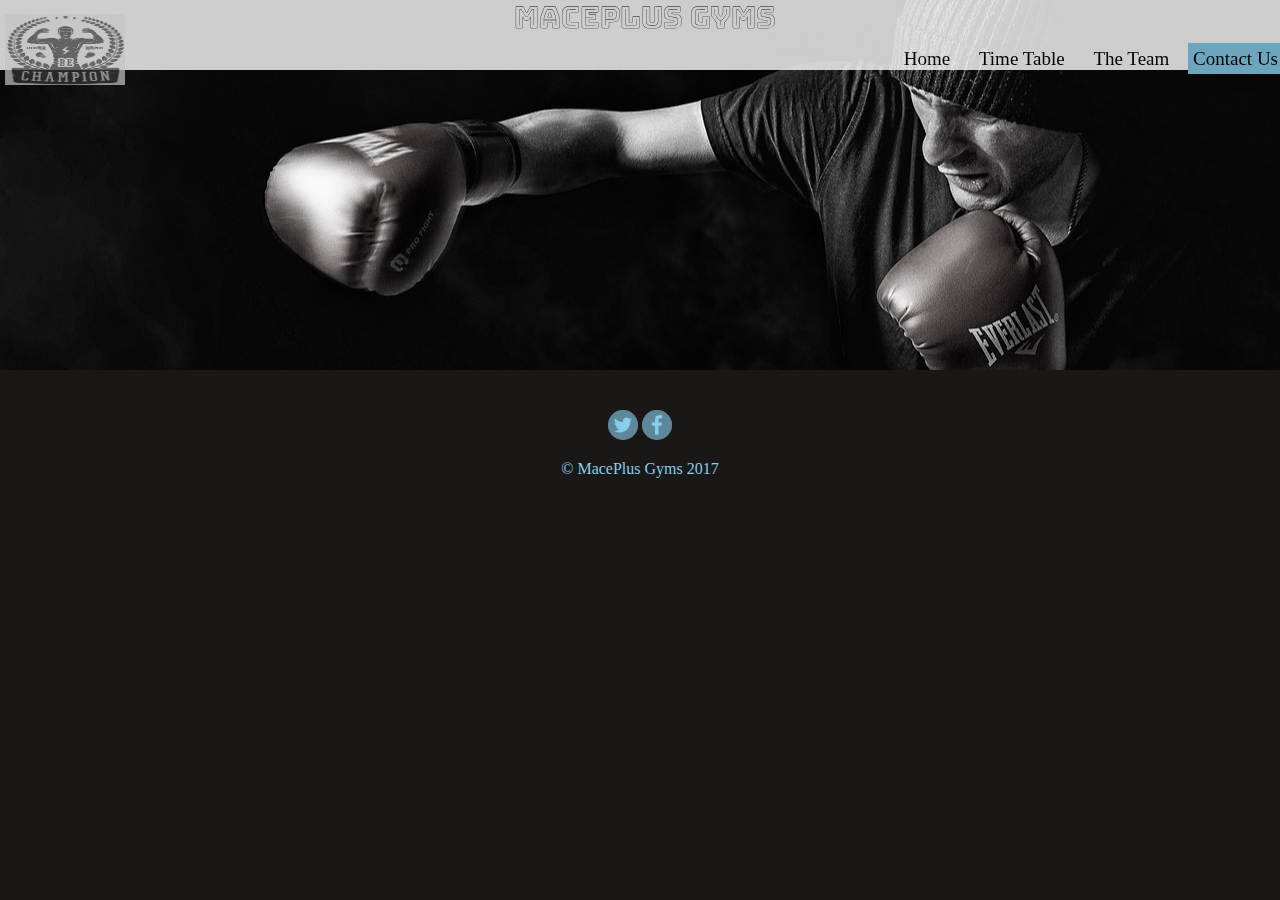
==== contact.html @ bba5de45 "My first project" ====
<!DOCTYPE html>
<html>
<head>
    <meta charset="UTF-8">
    <title>MPlus Gyms</title>
    <link href="main.css" rel="stylesheet">
    <link href="https://fonts.googleapis.com/css?family=Bungee+Outline" rel="stylesheet">
</head>
    <body>
        <header class="header">
            <nav class="main-nav">
                <img src="images/logo.nav.png" alt="company logo" class="company-logo">
              <p>MacePlus Gyms</p>
                <ul class="tabs">
                    <li><a href = "index.html" >Home</a></li>
                    <li><a href="timeTable.html">Time Table</a></li>
                    <li><a href="TheTeam.html">The Team</a></li>
                    <li><a href="contact.html" class="selected">Contact Us</a></li>
                </ul>
            </nav>
          
        </header>
        
        
        
        
         
        
        
        
        
        <footer>
            <a href="https://twitter.com/innovsante"><img src="images/twitter-wrap.png" alt="twitter logo" class="social-icon"></a>
            <a href="https://www.facebook.com/innovsante"><img src="images/facebook-wrap.png" alt="facebook logo" class="social-icon"></a>
            <p>&copy; MacePlus Gyms 2017</p>
        </footer>
    </body>
</html>
---- main.css ----
body {
margin: 0;
background-color: #1a1717;

}

.header {
    background-image: url(images/logo.png);
    background-size: 100%;
    height: 380px;
    margin: -10px 0 0 0;
    background-repeat: no-repeat;
    background-position: center;  
}

.company-logo {
    width: 120px;
    height: 71px;
    margin-top: 9px;
    float: left;
    opacity: .7;
    position: fixed;
}


.main-nav {
    background: white;
    opacity: .8;
    height: 60px;
    padding: 5px;
    position: fixed;
    top: 0;
    width: 100%;
}



.header p {
    color: black;    
    text-align: center;
    font-family: 'Bungee Outline', cursive;
    font-size: 30px;
    margin: -8px;
}


.header .m-plus {
    display: none;
    color: black;    
    font-family: 'Bungee Outline', cursive;
    font-size: 30px;
    margin: 0 0 0 115px ;
}

.tabs {
    float: right;
    font-size: 19px;
    
}

.tabs li {
    display: inline;
    margin: -7pxx;
    font-weight: 100;
}

.tabs li a {
    list-style: none;
    text-decoration: none;
    color: black;
    padding: 10px;
    margin: 2px;
 
}

.tabs li a:hover {
    background-color: skyblue;
    padding: 5px;
    color: black
    height: 30px;
}

.tabs li a:visited{
    color: #b15555;
}

.tabs a.selected {
    background-color: skyblue;
    color: black;
    padding: 5px;
    height: 30px;
}

h1 {
    color: aliceblue;
    text-align: center
}

.intro-para{
    color: aliceblue;
    padding: 13px;
}


#menu-icon {
 background: url(images/main-nav.png) no-repeat center;
 display: hidden;
 width: 32px;
 height: 32px;
}


footer {
    padding: 10px 0 50px 0;
    clear: both;
    text-align: center;
    bottom:0;
    width:100%;
    height:20px;
    color: skyblue;
    margin-top:30px;

}

.social-icon {
    width: 30px;
    height: 30px;
    margin: 0 auto;
    border-radius: 50%;
    background: skyblue;
}


@media only screen and (max-width : 500px) {
  
.header p{
    display: none;
    }
    
.header .m-plus{
    display:inline;
        
    }
    
#menu-icon {
     display:inline-block;
     float: right;
     margin: 0px 12px;
}
 
 .main-nav .tabs, nav:active .tabs { 
     display: none;
     position: absolute;
     padding: 20px;
     background: #c5c5c5;
     margin:0;
     right: 0;
     top: 65px;
     width: 35%;
 }

 .main-nav:hover .tabs

    {
     display: block;
     
 }

    .tabs li a {
        display: block;
        padding: 2px;
    }

 
 .main-nav li {
     text-align: center;
     width: 100%;
     padding: 15px 0;
     margin: 0;
     word-wrap: break-word;
 }

}

@media only screen and (max-width : 320px) {
    
    .header .m-plus{
    font-size: 20px;
        
    }
}
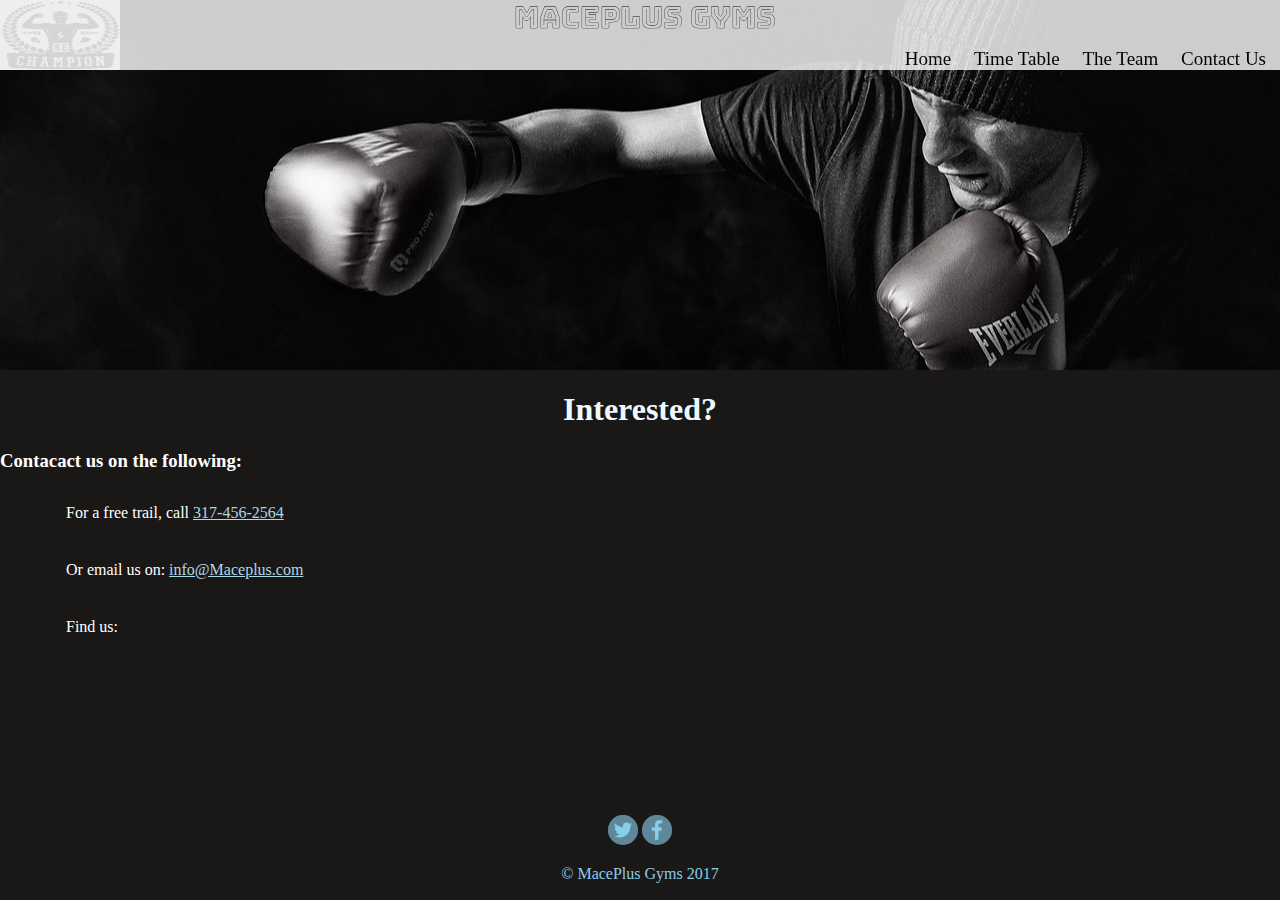
==== commit 2d7b763f: "Fixed overlapping when it came to the nav bar, also added a table using JS functions rather than htm" ====
--- a/contact.html
+++ b/contact.html
@@ -1,27 +1,41 @@
 <!DOCTYPE html>
 <html>
+
 <head>
     <meta charset="UTF-8">
     <title>MPlus Gyms</title>
     <link href="main.css" rel="stylesheet">
     <link href="https://fonts.googleapis.com/css?family=Bungee+Outline" rel="stylesheet">
 </head>
-    <body>
-        <header class="header">
-            <nav class="main-nav">
-                <img src="images/logo.nav.png" alt="company logo" class="company-logo">
-              <p>MacePlus Gyms</p>
-                <ul class="tabs">
-                    <li><a href = "index.html" >Home</a></li>
-                    <li><a href="timeTable.html">Time Table</a></li>
-                    <li><a href="TheTeam.html">The Team</a></li>
-                    <li><a href="contact.html" class="selected">Contact Us</a></li>
-                </ul>
-            </nav>
-          
-        </header>
+
+<body>
+    <header class="header">
+        <img src="images/logo.nav.png" alt="company logo" class="company-logo">
+        <nav class="main-nav">
+            <p>MacePlus Gyms</p>
+            <p class="m-plus">Mace+ Gyms</p>
+            <a href="#" id="menu-icon"></a>
+            <ul class="tabs">
+                <li><a href="index.html">Home</a></li>
+                <li><a href="timeTable.html">Time Table</a></li>
+                <li><a href="TheTeam.html">The Team</a></li>
+                <li><a href="contact.html" class="selected" >Contact Us</a></li>
+            </ul>
+        </nav>
+
+    </header>
         
+        <div class="main-contact">
+        <h1>Interested?</h1>
+        <h3>Contacact us on the following:</h3>
+        <ul>
+            <li class="contact-phone" >For a free trail, call <a href="tel:+13174562564 ">317-456-2564</a></li>
+            <li>Or email us on: <a href="mailto:info@maceplus.com">info@Maceplus.com</a></li>
         
+        <li>Find us:</li>
+        <!-- MAP USING HTML CSS?-->
+            </ul>
+    </div>
         
         
          
--- a/main.css
+++ b/main.css
@@ -1,7 +1,7 @@
 body {
-margin: 0;
-background-color: #1a1717;
-
+    margin: 0;
+    background-color: #1a1717;
+    color: white;
 }
 
 .header {
@@ -10,7 +10,7 @@
     height: 380px;
     margin: -10px 0 0 0;
     background-repeat: no-repeat;
-    background-position: center;  
+    background-position: center;
 }
 
 .company-logo {
@@ -22,7 +22,6 @@
     position: fixed;
 }
 
-
 .main-nav {
     background: white;
     opacity: .8;
@@ -33,34 +32,31 @@
     width: 100%;
 }
 
-
-
 .header p {
-    color: black;    
+    color: black;
     text-align: center;
     font-family: 'Bungee Outline', cursive;
     font-size: 30px;
     margin: -8px;
 }
 
-
 .header .m-plus {
     display: none;
-    color: black;    
+    color: black;
     font-family: 'Bungee Outline', cursive;
     font-size: 30px;
-    margin: 0 0 0 115px ;
+    margin: 0 0 0 115px;
 }
 
 .tabs {
     float: right;
     font-size: 19px;
-    
+    padding-right: 10px;
 }
 
 .tabs li {
     display: inline;
-    margin: -7pxx;
+    margin: 5px;
     font-weight: 100;
 }
 
@@ -68,27 +64,15 @@
     list-style: none;
     text-decoration: none;
     color: black;
-    padding: 10px;
-    margin: 2px;
- 
+    padding: 4px;
+}
+
+.tabs li a:visited {
+    color: #b15555;
 }
 
 .tabs li a:hover {
-    background-color: skyblue;
-    padding: 5px;
-    color: black
-    height: 30px;
-}
-
-.tabs li a:visited{
-    color: #b15555;
-}
-
-.tabs a.selected {
-    background-color: skyblue;
-    color: black;
-    padding: 5px;
-    height: 30px;
+    color: #938d8d;
 }
 
 h1 {
@@ -96,96 +80,165 @@
     text-align: center
 }
 
-.intro-para{
+.intro-para {
     color: aliceblue;
     padding: 13px;
-}
-
+    margin: 25px;
+}
+
+
+/****
+timeTable
+****/
+
+
+.timeTable table {
+    table-layout: fixed;
+    width: 100%;
+    border-collapse: collapse; /* stops hurting my eyes with seperate cells*/
+    
+}
+
+.timeTable td {
+    text-align: center;
+    border: 1px solid white;
+    padding: 5px
+
+    
+}
+
+.timeTable tr:first-child td, /* first table row  and targeted each cell within that row*/
+.timeTable td:first-child {  /* first data for each row*/
+    background-color: gray;
+    
+}
+
+
+
+/****
+The Team
+****/
+
+.images {
+    width: 100%;
+    padding: 0;
+}
+
+.images li img {
+    width: 100%;
+}
+
+.images li {
+    list-style: none;
+    border-radius: 10%;
+    float: left;
+}
+
+
+.images li:nth-child(2){
+    margin-left: 10%;
+}
+
+.images li:last-child{
+    margin-right: 10%;
+}
+
+
+
+.picPat,
+.picfloyd {
+   width: 35%;
+   margin: 0 5%;
+}
+
+
+/****
+contact page
+****/
+
+.main-contact li {
+    list-style-type: none;
+    padding: 13px;
+    margin: 13px;
+}
+
+.main-contact li a:hover {
+    padding: 20px 20px 20px 0;
+}
+
+.main-contact a {
+    color: lightblue;
+}
+
+.main-contact h3 {
+    text-align:
+}
 
 #menu-icon {
- background: url(images/main-nav.png) no-repeat center;
- display: hidden;
- width: 32px;
- height: 32px;
-}
-
+    background: url(images/main-nav.png) no-repeat center;
+    display: hidden;
+    width: 32px;
+    height: 32px;
+}
 
 footer {
-    padding: 10px 0 50px 0;
+    text-align: center;
+    bottom: 0;
+    width: 100%;
+    color: skyblue;
     clear: both;
-    text-align: center;
-    bottom:0;
-    width:100%;
-    height:20px;
-    color: skyblue;
-    margin-top:30px;
-
 }
 
 .social-icon {
     width: 30px;
     height: 30px;
-    margin: 0 auto;
+    margin-top: 150px;
+    /* is this the best way to keep it down?*/
     border-radius: 50%;
     background: skyblue;
 }
 
-
-@media only screen and (max-width : 500px) {
-  
-.header p{
-    display: none;
-    }
-    
-.header .m-plus{
-    display:inline;
-        
-    }
-    
-#menu-icon {
-     display:inline-block;
-     float: right;
-     margin: 0px 12px;
-}
- 
- .main-nav .tabs, nav:active .tabs { 
-     display: none;
-     position: absolute;
-     padding: 20px;
-     background: #c5c5c5;
-     margin:0;
-     right: 0;
-     top: 65px;
-     width: 35%;
- }
-
- .main-nav:hover .tabs
-
-    {
-     display: block;
-     
- }
-
+@media only screen and (max-width: 560px) {
+    .header p {
+        display: none;
+    }
+    .header .m-plus {
+        display: inline;
+    }
+    #menu-icon {
+        display: inline-block;
+        float: right;
+        margin: 0px 12px;
+    }
+    .main-nav .tabs,
+    nav:active .tabs {
+        display: none;
+        position: absolute;
+        padding: 20px;
+        background: #c5c5c5;
+        margin: 0;
+        right: 0;
+        top: 65px;
+        width: 35%;
+    }
+    .main-nav:hover .tabs {
+        display: block;
+    }
     .tabs li a {
         display: block;
         padding: 2px;
     }
-
- 
- .main-nav li {
-     text-align: center;
-     width: 100%;
-     padding: 15px 0;
-     margin: 0;
-     word-wrap: break-word;
- }
-
-}
-
-@media only screen and (max-width : 320px) {
-    
-    .header .m-plus{
-    font-size: 20px;
-        
-    }
-}+    .main-nav li {
+        text-align: center;
+        width: 100%;
+        padding: 15px 0;
+        margin: 0;
+        word-wrap: break-word;
+    }
+}
+
+@media only screen and (max-width: 320px) {
+    .header .m-plus {
+        font-size: 20px;
+    }
+}
